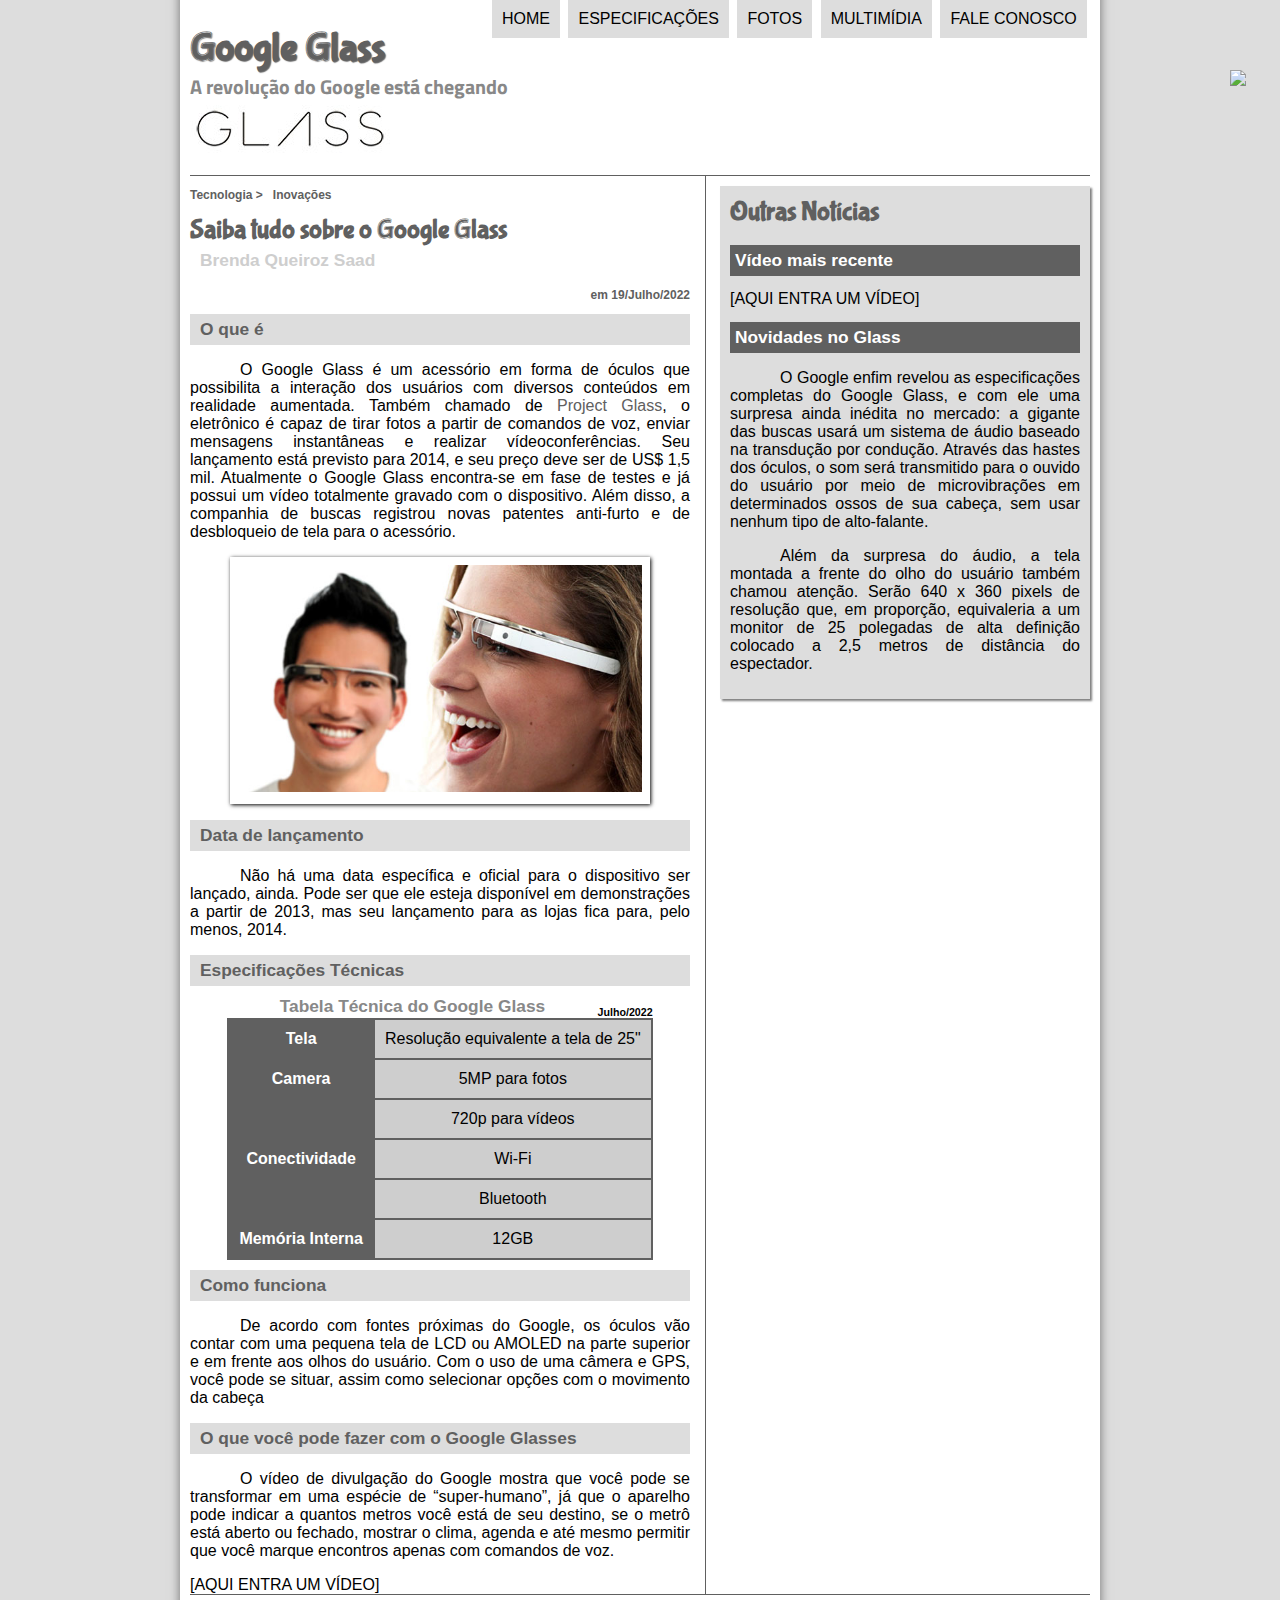
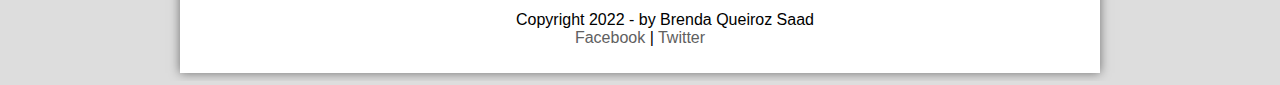
==== index.html @ f35f7b97 "first push" ====
<!DOCTYPE html>
<html lang="pt-br">

<head>
    <meta charset="UTF-8" />
    <title>Tudo sobre Google Glass</title>
    <link rel="stylesheet" href="_css/estilo.css" />
</head>
<script>src="_javascript/funcoes.js"</script>
<body>
    <div id="interface">

        <header id="cabecalho">
            <hgroup>
                <h1>Google Glass</h1>
                <h2>A revolução do Google está chegando</h2>
            </hgroup>
            <img id="icone"
                src="C:\Users\felip\OneDrive\Área de Trabalho\projeto-glass-html5\_imagens\glass-oculos-preto-peq.png" />
            <nav id="menu">
                <h1>Menu Principal</h1>
                <ul>
                    <li onmouseover="mudaFoto('_imagens/home.png') "onmouseout= "mudaFoto('_imagens/glass-oculos-preto-peq.png')"><a href="index.html">Home</a></li>
                    <li onmouseover="mudaFoto('_imagens/especificacoes.png') "onmouseout= "mudaFoto('_imagens/glass-oculos-preto-peq.png')"><a href="specs.html">Especificações</a></li>
                    <li onmouseover="mudaFoto('_imagens/fotos.png') "onmouseout= "mudaFoto('_imagens/glass-oculos-preto-peq.png')"><a href="fotos.html">Fotos</a></li>
                    <li onmouseover="mudaFoto('_imagens/multimidia.png') "onmouseout= "mudaFoto('_imagens/glass-oculos-preto-peq.png')"><a href="multimidia.html">Multimídia</a></li>
                    <li onmouseover="mudaFoto('_imagens/contato.png') "onmouseout= "mudaFoto('_imagens/glass-oculos-preto-peq.png')"><a href="fale-conosco.html">Fale conosco</a></li>
                </ul>
            </nav>
        </header>
        <section id="corpo">

        <article id="noticia-principal">
            <header id="cabecalho-artigo">
            <hgroup>
                <h3>Tecnologia > &nbsp; Inovações</h3>
                <h1>Saiba tudo sobre o Google Glass</h1>
                <h2>Brenda Queiroz Saad</h2>
                <h3 class="direita">em 19/Julho/2022</h3>
            </hgroup>
        </header>

            <h2>O que é</h2>
            <p>
                O Google Glass é um acessório em forma de óculos que possibilita a interação dos usuários com diversos
                conteúdos em realidade aumentada. Também chamado de <a href="https://www.google.com/glass/start/"
                    target="_blanck">Project Glass</a>, o eletrônico é capaz de tirar fotos a partir de comandos de voz,
                enviar mensagens instantâneas e realizar vídeo&shy;con&shy;ferên&shy;cias. Seu lançamento está previsto
                para 2014, e seu preço deve ser de US$ 1,5 mil. Atualmente o Google Glass encontra-se em fase de testes
                e já possui um vídeo totalmente gravado com o dispositivo. Além disso, a companhia de buscas registrou
                novas patentes anti-furto e de desbloqueio de tela para o acessório.
            </p>

            <figure class="foto-legenda">
                <img src="_imagens/glass-quadro-homem-mulher.jpg" />
                <figcaption>
                    <h3>Google Glass</h3>
                    <p>uma nova maneira de ver o mundo</p>
                </figcaption>

            </figure>

            <h2>Data de lançamento</h2>
            <p>Não há uma data específica e oficial para o dispositivo ser lançado, ainda. Pode ser que ele esteja
                disponível em demonstrações a partir de 2013, mas seu lançamento para as lojas fica para, pelo menos,
                2014.</p>

            <h2>Especificações Técnicas</h2>

            <table id="tabelaspec">
                <caption>Tabela Técnica do Google Glass <span>Julho/2022</span></caption>

                <tr>
                    <td class="ce">Tela</td>
                    <td class="cd">Resolução equivalente a tela de 25"</td>
                </tr>
                <tr>
                    <td rowspan="2" class="ce">Camera</td>
                    <td class="cd">5MP para fotos</td>
                </tr>
                <tr>
                    <td class="cd">720p para vídeos</td>
                </tr>
                <tr>
                    <td rowspan="2" class="ce">Conectividade</td>
                    <td class="cd">Wi-Fi</td>
                </tr>
                <tr>
                    <td class="cd">Bluetooth</td>
                </tr>
                <tr>
                    <td class="ce">Memória Interna</td>
                    <td class="cd">12GB</td>
                </tr>
            </table>

            <h2>Como funciona</h2>
            <p>De acordo com fontes próximas do Google, os óculos vão contar com uma pequena tela de LCD ou AMOLED na
                parte superior e em frente aos olhos do usuário. Com o uso de uma câmera e GPS, você pode se situar,
                assim como selecionar opções com o movimento da cabeça</p>

            <h2>O que você pode fazer com o Google Glasses</h2>
            <p>O vídeo de divulgação do Google mostra que você pode se transformar em uma espécie de “super-<wbr/>humano”, já que o aparelho pode indicar a quantos metros você está de seu destino, se o metrô está aberto ou fechado, mostrar o clima, agenda e até mesmo permitir que você marque encontros apenas com comandos de voz.
            </p>

            [AQUI ENTRA UM VÍDEO]
        </article>

        </section>
        <aside id="lateral">
            <h1>Outras Notícias</h1>
            <h2>Vídeo mais recente</h2>

            [AQUI ENTRA UM VÍDEO]

            <h2>Novidades no Glass</h2>
            <p>O Google enfim revelou as especificações completas do Google Glass, e com ele uma surpresa ainda inédita
                no mercado: a gigante das buscas usará um sistema de áudio baseado na transdução por condução. Através
                das hastes dos óculos, o som será transmitido para o ouvido do usuário por meio de microvibrações em
                determinados ossos de sua cabeça, sem usar nenhum tipo de alto-falante.</p>

            <p>Além da surpresa do áudio, a tela montada a frente do olho do usuário também chamou atenção. Serão 640 x
                360 pixels de resolução que, em proporção, equivaleria a um monitor de 25 polegadas de alta definição
                colocado a 2,5 metros de distância do espectador.</p>
        </aside>

        <footer id="rodape"></footer>
        <p id="text-footer">Copyright 2022 - by Brenda Queiroz Saad<br />
            <a href="http://facebook.com/cursosemvideo" target="_blank">Facebook</a> | <a
                href="http://twitter.com/cursoemvideo" target="_blank">Twitter</a>
        </p>
        </footer>

    </div>
</body>

</html>
---- _css/estilo.css ----
@charset "UTF-8";
@import url('https://fonts.googleapis.com/css2?family=Titillium+Web:wght@200;400&display=swap');

@font-face {
    font-family: 'FonteLogo';
    src: url("../_fonts/bubblegum-sans-regular.otf");

}

body {
    background-color: #dddddd;
    color: rgba(0, 0, 0, 1);
    font-family: Arial, sans-serif;
}

div#interface {
    width: 900px;
    background-color: white;
    margin: -20px auto 0px auto;
    box-shadow: 0px 0px 10px rgba(0, 0, 0, .5);
    padding: 10px;
}

p {
    text-align: justify;
    text-indent: 50px;
}

a {
    color: #606060;
    text-decoration: none;
}

a:hover {
    text-decoration: underline;

}

header#cabecalho img#icone {
    position: absolute;
    left: 1230px;
    top: 70px;
}

header#cabecalho {
    border-bottom: 1px #606060 solid;
    height: 150px;
    background: url(../_imagens/glass-logo-peq.jpg) no-repeat 0px 80px;

}

header#cabecalho h1 {
    font-family: 'FonteLogo', sans-serif;
    font-size: 30pt;
    color: #606060;
    text-shadow: 1px 1px 1px rgba(0, 0, 0, .6);
    padding: 0px;
    margin-bottom: 0px;
}

header#cabecalho h2 {
    font-family: 'Titillium Web', sans-serif;
    color: #888888;
    font-size: 15pt;
    padding: 0px;
    margin-top: 0px;


}


/* Formatação de imagens com legendas */

figure.foto-legenda {
    position: relative;
    border: 8px solid white;
    box-shadow: 1px 1px 4px black;
}

figure.foto-legenda img {
    width: 100%;
    height: 100%;
}

figure.foto-legenda figcaption {
    opacity: 0;
    position: absolute;
    top: 0px;
    background-color: rgba(0, 0, 0, 0.4);
    color: white;
    width: 100%;
    height: 100%;
    padding: 10px;
    box-sizing: border-box;
    transition: opacity 1s;

}

figure.foto-legenda:hover figcaption {
    opacity: 1;
}

/* Formatação do Menu*/

nav#menu {
    display: block;
}

nav#menu ul {
    list-style: none;
    text-transform: uppercase;
    position: relative;
    top: -120px;
    left: 260px;
}

nav#menu li {
    display: inline-block;
    background-color: #dddddd;
    padding: 10px;
    margin: 2px;
    -webkit-transition: background-color 1s;
    -moz-transition: background-color 1s;
    -o-transition: background-color 1s;
    transition: background-color 1s;
}

nav#menu li:hover {
    background-color: #606060;
}

nav#menu h1 {
    display: none;
}

nav#menu a {
    color: black;
    text-decoration: none;
}

nav#menu a:hover {
    color: white;
    text-decoration: underline;
}

section#corpo {
    display: block;
    width: 500px;
    float: left;
    border-right: 1px solid #606060;
    padding-right: 15px;
}

article#noticia-principal h2 {
    font-size: 13pt;
    color: #606060;
    background-color: #dddddd;
    padding: 5px 0px 5px 10px;
    margin: 10px 0px 10px 0px;
}

header#cabecalho-artigo h1 {
    font-family: 'FonteLogo', sans-serif;
    font-size: 20pt;
    color: #606060;
    margin-bottom: 0px;
    margin-top: 0px;

}

header#cabecalho-artigo h2 {
    font-size: 13pt;
    color: #cecece;
    background-color: #ffffff;
    margin: 0px;

}

.direita {
    text-align: right;
}

header#cabecalho-artigo h3 {
    font-size: 12px;
    color: #606060;



}

table#tabelaspec {
    border: 1px solid #606060;
    border-spacing: 0px;
    margin-left: auto;
    margin-right: auto;
}

table#tabelaspec td {
    border: 1px solid #606060;
    padding: 10px;
    text-align: center;
    vertical-align: middle;
}

table#tabelaspec td.ce {
    color: white;
    background-color: #606060;
    vertical-align: top;
    font-weight: bold;

}

table#tabelaspec td.cd {
    background-color: #cecece;

}

table#tabelaspec caption {
    color: #888888;
    font-size: 13pt;
    font-weight: bolder;
}

table#tabelaspec caption span {
    display: block;
    float: right;
    color: black;
    font-size: 8pt;
    margin-top: 10px;
}

aside#lateral {
    display: block;
    width: 350px;
    float: right;
    background-color: #dddddd;
    padding: 10px;
    margin-top: 10px;
    box-shadow: 2px 2px 2px rgba(0, 0, 0, .5);
}

aside#lateral h1 {
    font-family: 'FonteLogo';
    font-size: 20pt;
    color: #606060;
    margin-top: 0px;

}

aside#lateral h2 {
    background-color: #606060;
    font-size: 13pt;
    color: #ffffff;
    padding: 5px;

}

footer#rodape {
    clear: both;
    border-top: 1px solid #606060;
}

p#text-footer {
    text-align: center;
}
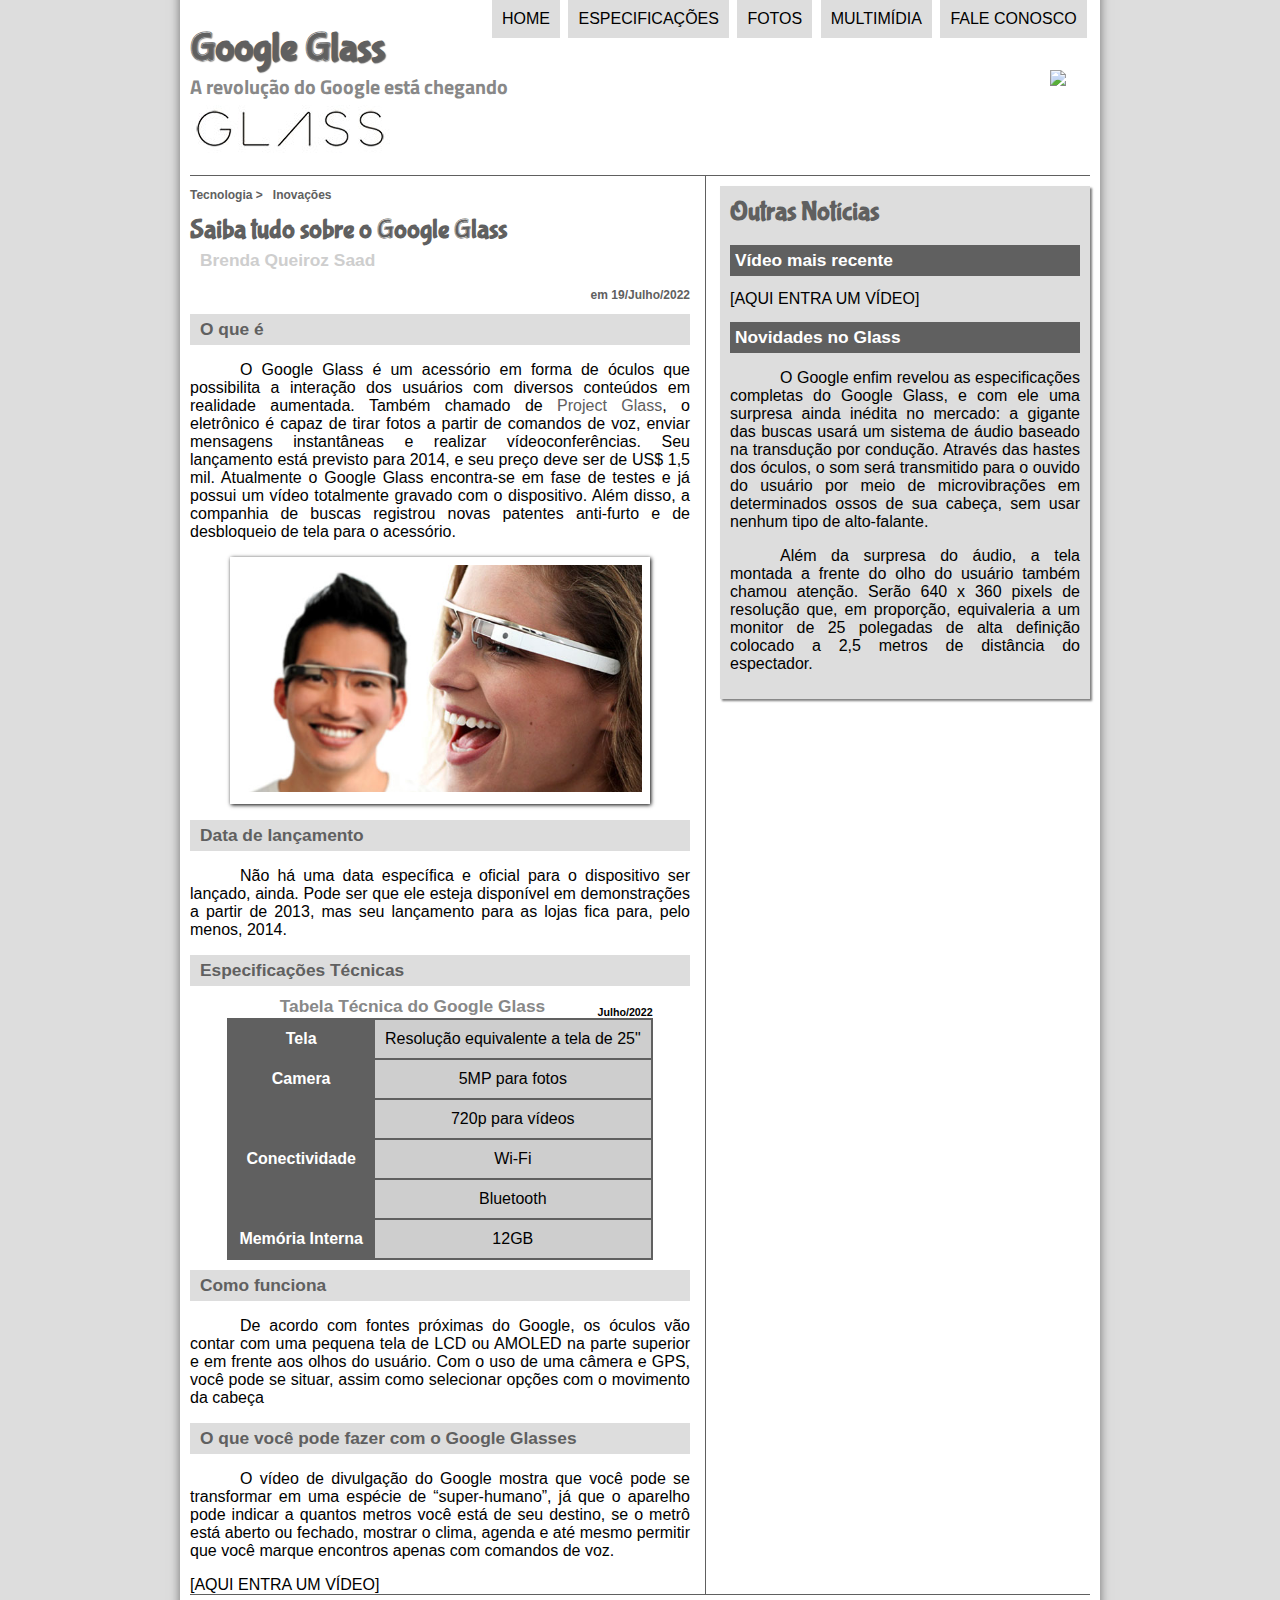
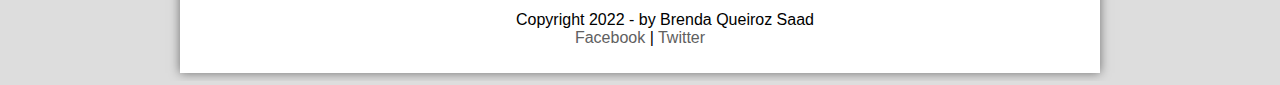
==== commit af55d81f: "aula 26" ====
--- a/index.html
+++ b/index.html
@@ -6,7 +6,7 @@
     <title>Tudo sobre Google Glass</title>
     <link rel="stylesheet" href="_css/estilo.css" />
 </head>
-<script>src="_javascript/funcoes.js"</script>
+<script language="javascript" src="_javascript/funcoes.js"></script>
 <body>
     <div id="interface">
 
--- a/_css/estilo.css
+++ b/_css/estilo.css
@@ -38,7 +38,7 @@
 
 header#cabecalho img#icone {
     position: absolute;
-    left: 1230px;
+    left: 1050px;
     top: 70px;
 }
 
